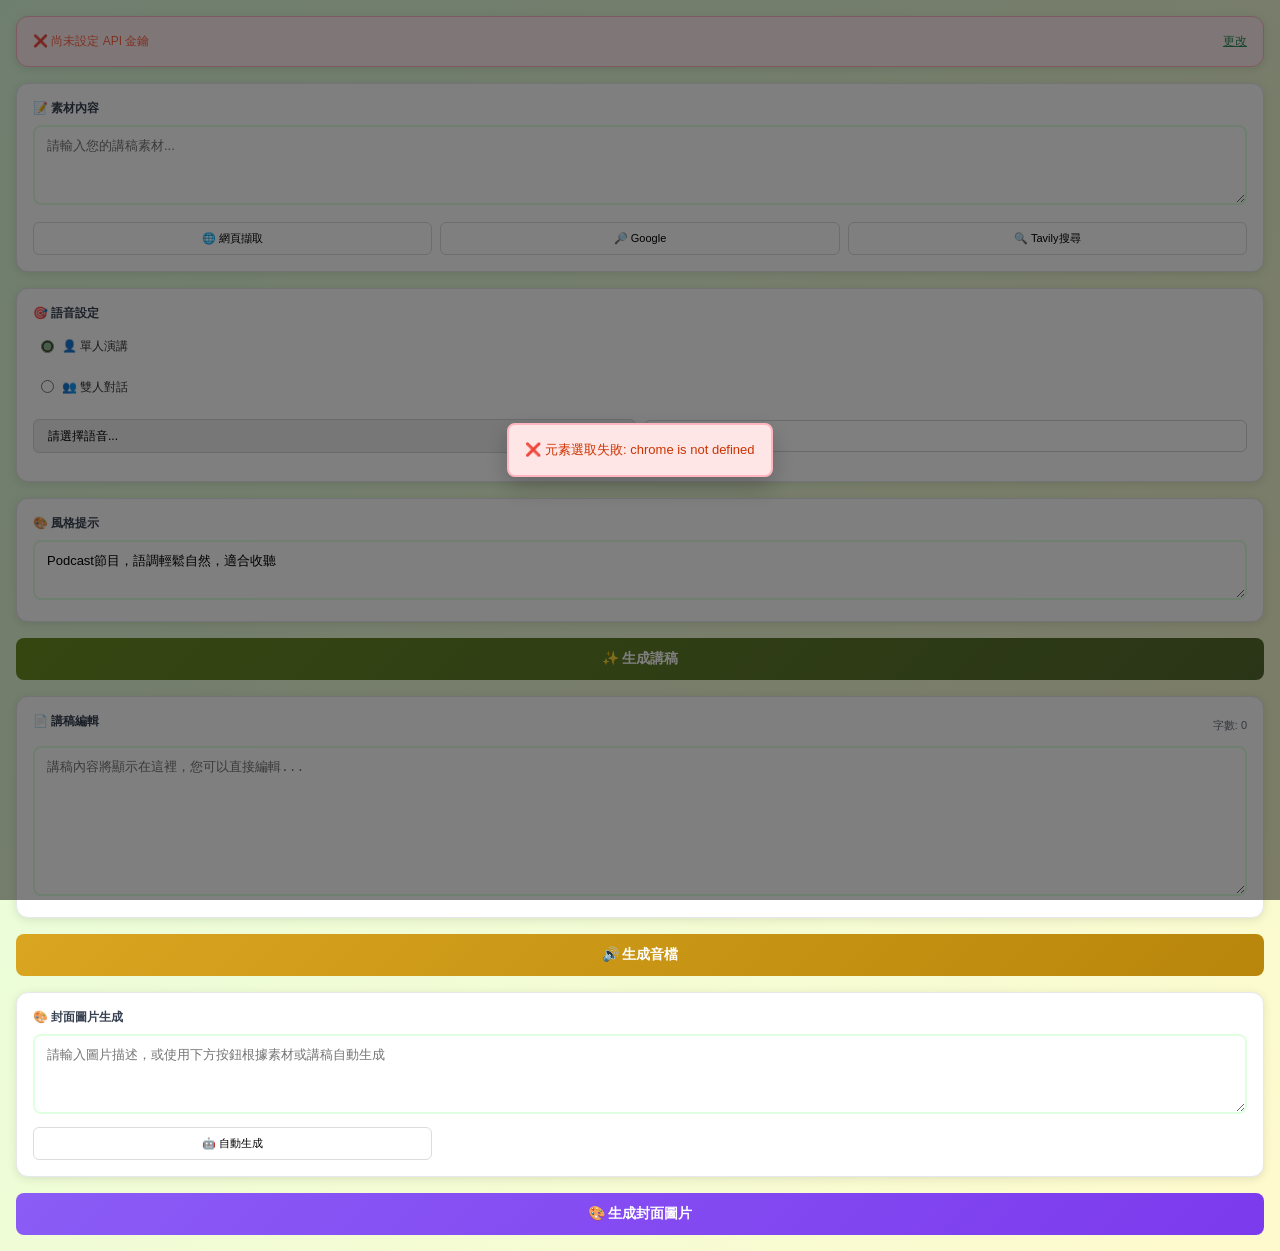
==== Extension/sidepanel.html @ 5e23fa1f "v1" ====
<!DOCTYPE html>
<html lang="zh-TW">
<head>
    <meta charset="UTF-8">
    <meta name="viewport" content="width=device-width, initial-scale=1.0">
    <title>Podcast 生成器</title>
    <link rel="stylesheet" href="styles.css">
</head>
<body>
    <div class="container">
        <!-- API Key Status Section -->
        <div id="api-key-section" class="section api-key-status">
            <div id="api-key-status">
                <div class="status-display">
                    <span class="status-text" id="api-status-text">✅ API 金鑰已設定</span>
                    <button id="change-api-key" class="change-key-btn">更改</button>
                </div>
            </div>
        </div>

        <!-- Material Input Section -->
        <div class="section">
            <label for="material" class="section-label">
                📝 素材內容
            </label>
            <textarea id="material" 
                      class="textarea"
                      placeholder="請輸入您的講稿素材..."></textarea>
            
            <!-- Action Buttons -->
            <div class="button-grid">
                <button id="extract-element-btn" class="action-btn">
                    🌐 網頁擷取
                </button>
                <button id="google-search-btn" class="action-btn">
                    🔎 Google
                </button>
                <button id="tavily-search-btn" class="action-btn">
                    🔍 Tavily搜尋
                </button>
            </div>
        </div>

        <!-- Voice Settings Section -->
        <div class="section">
            <label class="section-label">
                🎯 語音設定
            </label>
            
            <!-- Speech Type Selection -->
            <div class="radio-group">
                <label class="radio-label">
                    <input type="radio" name="speechType" value="solo" checked>
                    <span>👤 單人演講</span>
                </label>
                <label class="radio-label">
                    <input type="radio" name="speechType" value="duo">
                    <span>👥 雙人對話</span>
                </label>
            </div>

            <!-- Voice Selection -->
            <div id="voice-selection">
                <!-- Voice dropdowns will be inserted here by JS -->
            </div>
        </div>

        <!-- Style Settings -->
        <div class="section">
            <label for="style-prompt" class="section-label">
                🎨 風格提示
            </label>
            <textarea id="style-prompt" 
                      class="textarea style-textarea"
                      placeholder="請輸入風格要求...">Podcast節目，語調輕鬆自然，適合收聽</textarea>
        </div>

        <!-- Generate Script Button -->
        <button id="generate-script-btn" class="main-btn generate-btn">
            <span class="loading-spinner hidden" id="script-spinner"></span>
            <span class="btn-text">✨ 生成講稿</span>
        </button>

        <!-- Script Editor -->
        <div class="section script-section">
            <div class="section-header">
                <label class="section-label">📄 講稿編輯</label>
                <span class="word-count" id="word-count">字數: 0</span>
            </div>
            <textarea id="script-content" 
                      class="textarea script-textarea"
                      placeholder="講稿內容將顯示在這裡，您可以直接編輯..."></textarea>
            
            <!-- Script Enhancement Buttons -->
            <div id="script-enhancement-section" class="enhancement-section hidden">
                <div class="enhancement-label">✨ 講稿強化</div>
                <div class="enhancement-buttons">
                    <button id="enhance-depth-btn" class="enhancement-btn" title="增加內容深度和細節">
                        🎯 增加深度
                    </button>
                    <button id="enhance-simplify-btn" class="enhancement-btn" title="精簡內容，保留重點">
                        ✂️ 精簡一點
                    </button>
                    <button id="enhance-tone-btn" class="enhancement-btn" title="調整語調，更加生動有趣">
                        🎭 調整語調
                    </button>
                    <button id="enhance-quality-btn" class="enhancement-btn" title="提升整體質感和專業度">
                        💎 提升質量
                    </button>
                    <button id="enhance-structure-btn" class="enhancement-btn" title="重新組織結構，更加條理清晰">
                        📋 優化結構
                    </button>
                    <button id="enhance-engagement-btn" class="enhancement-btn" title="增加互動性和吸引力">
                        🔥 增強吸引力
                    </button>
                </div>
            </div>
        </div>

        <!-- Generate Audio Button -->
        <button id="generate-audio-btn" class="main-btn audio-btn">
            <span class="loading-spinner hidden" id="audio-spinner"></span>
            <span class="btn-text">🔊 生成音檔</span>
        </button>

        <!-- Audio Player Section -->
        <div id="audio-section" class="section audio-section hidden">
            <div class="section-label">🎵 音檔播放</div>
            <audio controls id="audio-player" class="audio-player"></audio>
            <button id="download-audio-btn" class="main-btn download-btn">
                📥 下載音檔
            </button>
        </div>

        <!-- Image Generation Section -->
        <div class="section">
            <div class="section-label">🎨 封面圖片生成</div>
            
            <!-- Prompt Input -->
            <div class="input-group">
                <textarea id="image-prompt" 
                          class="textarea" 
                          rows="3"
                          placeholder="請輸入圖片描述，或使用下方按鈕根據素材或講稿自動生成"></textarea>
                <div class="button-grid" style="margin-top: 8px;">
                    <button id="auto-generate-prompt-btn" class="action-btn">
                        🤖 自動生成
                    </button>
                </div>
            </div>
        </div>
            <!-- Generate Button -->
            <button id="generate-image-btn" class="main-btn image-btn">
                <span class="loading-spinner hidden" id="image-spinner"></span>
                <span class="btn-text">🎨 生成封面圖片</span>
            </button>

            <!-- Generated Image Display -->
            <div id="generated-image-area" class="section hidden">
                <div class="section-label">🖼️ 生成結果</div>
                <div class="image-display">
                    <img id="generated-image" src="" alt="Generated Cover" class="generated-image">
                    <button id="download-image-btn" class="main-btn download-btn" style="margin-top: 12px;">
                        📥 下載封面圖片
                    </button>
                </div>
            </div>
        
    </div>

    <!-- Modals -->
    <!-- Google Search Modal -->
    <div id="google-modal" class="modal hidden">
        <div class="modal-content">
            <h3 class="modal-title">🔎 Google 搜尋</h3>
            <textarea id="google-query" 
                      class="textarea modal-textarea" 
                      placeholder="請輸入要搜尋的問題或關鍵字..."></textarea>
            <div class="modal-buttons">
                <button id="cancel-google" class="btn-secondary">
                    取消
                </button>
                <button id="confirm-google" class="btn-primary">
                    搜尋
                </button>
            </div>
        </div>
    </div>

    <!-- Tavily Search Modal -->
    <div id="tavily-modal" class="modal hidden">
        <div class="modal-content">
            <h3 class="modal-title">🔍 Tavily 搜尋</h3>
            <input type="text" 
                   id="tavily-query" 
                   class="input" 
                   placeholder="請輸入搜尋關鍵字...">
            <div class="checkbox-group">
                <input type="checkbox" id="deep-search">
                <label for="deep-search">深度搜索</label>
            </div>
            <div class="modal-buttons">
                <button id="cancel-tavily" class="btn-secondary">
                    取消
                </button>
                <button id="confirm-tavily" class="btn-primary">
                    搜尋
                </button>
            </div>
        </div>
    </div>

    <!-- Alert Modal -->
    <div id="alert-modal" class="modal alert-modal hidden">
        <div id="alert-content" class="alert-content">
            <!-- Alert message will be inserted here by JS -->
        </div>
    </div>

    <script src="sidepanel.js"></script>
</body>
</html>
---- Extension/styles.css ----
/* Podcast Generator Extension Styles */

/* Reset and Base */
* {
    margin: 0;
    padding: 0;
    box-sizing: border-box;
}

body {
    font-family: -apple-system, BlinkMacSystemFont, 'Segoe UI', Roboto, sans-serif;
    font-size: 13px;
    line-height: 1.4;
    color: #333;
    background: linear-gradient(135deg, #e0ffe0 0%, #fffacd 100%); /* 淺綠到淺黃 */
    min-height: 100vh;
}

/* Container */
.container {
    display: flex;
    flex-direction: column;
    gap: 16px;
    padding: 16px;
    width: 100%;
    min-height: 100vh;
}

/* Header */
.header {
    text-align: center;
    padding: 16px 0;
    color: white;
}

.header h1 {
    font-size: 20px;
    font-weight: bold;
    margin-bottom: 4px;
}

.header p {
    font-size: 12px;
    opacity: 0.9;
}

/* Section */
.section {
    background: white;
    border-radius: 12px;
    padding: 16px;
    box-shadow: 0 2px 10px rgba(0, 0, 0, 0.1);
    border: 1px solid #e5e7eb;
}

/* API Key Status */
.api-key-status {
    background: #f0fff0; /* 淺綠色背景 */
    border: 1px solid #90ee90; /* 淺綠色邊框 */
}

.api-key-status:has(.status-text.error) {
    background: #fff0f0; /* 淺紅色背景 */
    border: 1px solid #ffb6c1; /* 淺紅色邊框 */
}

.status-display {
    display: flex;
    align-items: center;
    justify-content: space-between;
}

.status-text {
    font-size: 12px;
    color: #2e8b57; /* 深綠色文字 */
    font-weight: 500;
}

.status-text.error {
    color: #ff6347; /* 橙紅色文字 */
}

.change-key-btn {
    background: none;
    border: none;
    color: #2e8b57; /* 深綠色 */
    font-size: 12px;
    cursor: pointer;
    text-decoration: underline;
}

.change-key-btn:hover {
    color: #3cb371; /* 較亮的綠色 */
}

/* Labels */
.section-label {
    display: block;
    font-size: 12px;
    font-weight: bold;
    color: #374151;
    margin-bottom: 8px;
}

.section-header {
    display: flex;
    align-items: center;
    justify-content: space-between;
    margin-bottom: 8px;
}

.word-count {
    font-size: 11px;
    color: #6b7280;
}

/* Form Elements */
.textarea, .input {
    width: 100%;
    padding: 10px 12px;
    border: 2px solid #e0ffe0; /* 淺綠色邊框 */
    border-radius: 8px;
    font-size: 13px;
    font-family: inherit;
    resize: vertical;
    transition: border-color 0.2s ease;
}

.textarea {
    min-height: 80px;
}

.style-textarea {
    min-height: 60px;
}

.script-textarea {
    min-height: 150px;
    font-family: 'Courier New', monospace;
}

.modal-textarea {
    min-height: 80px;
}

.textarea:focus, .input:focus {
    outline: none;
    border-color: #8fbc8f; /* 適中的綠色 */
    box-shadow: 0 0 0 3px rgba(143, 188, 143, 0.3); /* 適中的綠色陰影 */
}

/* Button Grid */
.button-grid {
    display: grid;
    grid-template-columns: repeat(3, 1fr);
    gap: 8px;
    margin-top: 12px;
}

/* Buttons */
.action-btn {
    padding: 8px 12px;
    border: 1px solid #dcdcdc; /* 淺灰色邊框 */
    border-radius: 6px;
    background: white;
    font-size: 11px;
    cursor: pointer;
    transition: all 0.2s ease;
    text-align: center;
}

.action-btn:hover {
    background: #f5f5f5; /* 淺灰色背景 */
    border-color: #a9a9a9; /* 中灰色邊框 */
    transform: translateY(-1px);
}

.main-btn {
    width: 100%;
    padding: 12px 16px;
    border: none;
    border-radius: 8px;
    font-size: 14px;
    font-weight: bold;
    cursor: pointer;
    transition: all 0.2s ease;
    display: flex;
    align-items: center;
    justify-content: center;
    gap: 8px;
}

.main-btn:hover {
    transform: translateY(-2px);
    box-shadow: 0 4px 12px rgba(0, 0, 0, 0.15);
}

.main-btn:disabled {
    opacity: 0.6;
    cursor: not-allowed;
    transform: none;
    box-shadow: none;
}

.generate-btn {
    background: linear-gradient(135deg, #6b8e23, #556b2f); /* 橄欖綠 */
    color: white;
}

.generate-btn:hover:not(:disabled) {
    background: linear-gradient(135deg, #556b2f, #485b27); /* 更深的橄欖綠 */
}

.audio-btn {
    background: linear-gradient(135deg, #daa520, #b8860b); /* 金色 */
    color: white;
}

.audio-btn:hover:not(:disabled) {
    background: linear-gradient(135deg, #b8860b, #a07a0a); /* 更深的金色 */
}

.download-btn {
    background: linear-gradient(135deg, #4682b4, #3a6b9a); /* 鋼藍色 */
    color: white;
}

.download-btn:hover:not(:disabled) {
    background: linear-gradient(135deg, #3a6b9a, #30587d); /* 更深的鋼藍色 */
}

.image-btn {
    background: linear-gradient(135deg, #8b5cf6, #7c3aed); /* 紫色，保持原樣或調整 */
    color: white;
}

.image-btn:hover:not(:disabled) {
    background: linear-gradient(135deg, #7c3aed, #6d28d9); /* 更深的紫色 */
}

/* Radio Group */
.radio-group {
    display: flex;
    flex-direction: column;
    gap: 8px;
    margin-bottom: 16px;
}

.radio-label {
    display: flex;
    align-items: center;
    cursor: pointer;
    padding: 8px;
    border-radius: 6px;
    transition: background-color 0.2s ease;
}

.radio-label:hover {
    background: #f0fff0; /* 淺綠色 */
}

.radio-label input[type="radio"] {
    margin-right: 8px;
    accent-color: #8fbc8f; /* 適中的綠色 */
}

.radio-label span {
    font-size: 12px;
}

/* Audio Player */
.audio-player {
    width: 100%;
    margin-bottom: 12px;
    border-radius: 6px;
}

/* Image Generation */
.image-display {
    text-align: center;
    padding: 16px;
    border: 2px dashed #90ee90; /* 淺綠色邊框 */
    border-radius: 12px;
    background: #f0fff0; /* 淺綠色背景 */
}

.generated-image {
    max-width: 100%;
    height: auto;
    border-radius: 8px;
    box-shadow: 0 4px 6px -1px rgba(0, 0, 0, 0.1);
    display: block;
    margin: 0 auto;
}

/* Loading Spinner */
.loading-spinner {
    display: inline-block;
    width: 14px;
    height: 14px;
    border: 2px solid transparent;
    border-top: 2px solid currentColor;
    border-radius: 50%;
    animation: spin 1s linear infinite;
}

@keyframes spin {
    0% { transform: rotate(0deg); }
    100% { transform: rotate(360deg); }
}

/* Modal Styles */
.modal {
    position: fixed;
    top: 0;
    left: 0;
    width: 100%;
    height: 100%;
    background: rgba(0, 0, 0, 0.5);
    display: flex;
    align-items: center;
    justify-content: center;
    z-index: 1000;
}

.modal-content {
    background: white;
    border-radius: 12px;
    padding: 20px;
    max-width: 300px;
    width: 90%;
    margin: 16px;
    box-shadow: 0 10px 25px rgba(0, 0, 0, 0.2);
}

.modal-title {
    font-size: 14px;
    font-weight: bold;
    color: #374151;
    margin-bottom: 16px;
    text-align: center;
}

.modal-buttons {
    display: flex;
    gap: 8px;
    margin-top: 16px;
}

.btn-primary {
    flex: 1;
    padding: 10px 16px;
    background: linear-gradient(135deg, #3b82f6, #2563eb);
    color: white;
    border: none;
    border-radius: 6px;
    font-size: 12px;
    cursor: pointer;
    transition: all 0.2s ease;
}

.btn-primary:hover {
    background: linear-gradient(135deg, #2563eb, #1d4ed8);
    transform: translateY(-1px);
}

.btn-secondary {
    flex: 1;
    padding: 10px 16px;
    background: white;
    color: #374151;
    border: 1px solid #d1d5db;
    border-radius: 6px;
    font-size: 12px;
    cursor: pointer;
    transition: all 0.2s ease;
}

.btn-secondary:hover {
    background: #f9fafb;
    border-color: #9ca3af;
    transform: translateY(-1px);
}

/* Alert Modal */
.alert-modal {
    z-index: 1100;
}

.alert-content {
    background: white;
    border-radius: 8px;
    padding: 16px;
    max-width: 280px;
    margin: 16px;
    text-align: center;
    box-shadow: 0 10px 25px rgba(0, 0, 0, 0.2);
    animation: slideIn 0.3s ease-out;
}

@keyframes slideIn {
    from {
        opacity: 0;
        transform: translateY(-20px);
    }
    to {
        opacity: 1;
        transform: translateY(0);
    }
}

.alert-content p {
    font-size: 13px;
    font-weight: 500;
}

/* Alert Types */
.alert-success {
    background: #e6ffe6; /* 更淺的綠色 */
    color: #228b22; /* 森林綠 */
    border: 2px solid #90ee90; /* 淺綠色 */
}

.alert-error {
    background: #ffe6e6; /* 更淺的紅色 */
    color: #cc3300; /* 紅色 */
    border: 2px solid #ffb6c1; /* 淺紅色 */
}

.alert-info {
    background: #f5ffea; /* 淺黃綠色 */
    color: #556b2f; /* 橄欖綠 */
    border: 2px solid #d4e157; /* 較亮的黃綠色 */
}

/* Checkbox Group */
.checkbox-group {
    display: flex;
    align-items: center;
    gap: 8px;
    margin: 12px 0;
}

.checkbox-group input[type="checkbox"] {
    accent-color: #3b82f6;
}

.checkbox-group label {
    font-size: 12px;
    color: #374151;
}

/* Hidden utility */
.hidden {
    display: none !important;
}

/* Voice Selection Styles */
#voice-selection .voice-row {
    display: flex;
    align-items: center;
    gap: 8px;
    margin-bottom: 12px;
}

#voice-selection select,
#voice-selection input {
    flex: 1;
    padding: 8px 10px;
    border: 1px solid #d1d5db;
    border-radius: 6px;
    font-size: 12px;
}

#voice-selection select:focus,
#voice-selection input:focus {
    outline: none;
    border-color: #3b82f6;
    box-shadow: 0 0 0 2px rgba(59, 130, 246, 0.1);
}

/* Custom Scrollbar */
::-webkit-scrollbar {
    width: 6px;
}

::-webkit-scrollbar-track {
    background: #f8ffe0; /* 淺黃色 */
    border-radius: 3px;
}

::-webkit-scrollbar-thumb {
    background: #d9ead3; /* 淺綠灰色 */
    border-radius: 3px;
}

::-webkit-scrollbar-thumb:hover {
    background: #b5c7ae; /* 較深的淺綠灰色 */
}

/* Script Enhancement Section */
.enhancement-section {
    margin-top: 12px;
    padding-top: 12px;
    border-top: 1px solid #e5e7eb;
}

.enhancement-label {
    font-size: 11px;
    font-weight: bold;
    color: #666;
    margin-bottom: 8px;
    display: block;
}

.enhancement-buttons {
    display: grid;
    grid-template-columns: repeat(3, 1fr);
    gap: 6px;
}

.enhancement-btn {
    padding: 6px 8px;
    border: 1px solid #e5e7eb;
    border-radius: 6px;
    background: #fafafa;
    font-size: 10px;
    cursor: pointer;
    transition: all 0.2s ease;
    text-align: center;
    white-space: nowrap;
    overflow: hidden;
    text-overflow: ellipsis;
}

.enhancement-btn:hover {
    background: #f0f0f0;
    border-color: #d1d5db;
    transform: translateY(-1px);
}

.enhancement-btn:disabled {
    opacity: 0.6;
    cursor: not-allowed;
    transform: none;
}

.enhancement-btn:active {
    transform: translateY(0);
}

/* Responsive adjustments */
@media (max-width: 320px) {
    .container {
        padding: 12px;
        gap: 12px;
    }
    
    .section {
        padding: 12px;
    }
    
    .button-grid {
        grid-template-columns: repeat(2, 1fr);
    }
    
    .enhancement-buttons {
        grid-template-columns: repeat(2, 1fr);
        gap: 4px;
    }
    
    .enhancement-btn {
        font-size: 9px;
        padding: 5px 6px;
    }
}
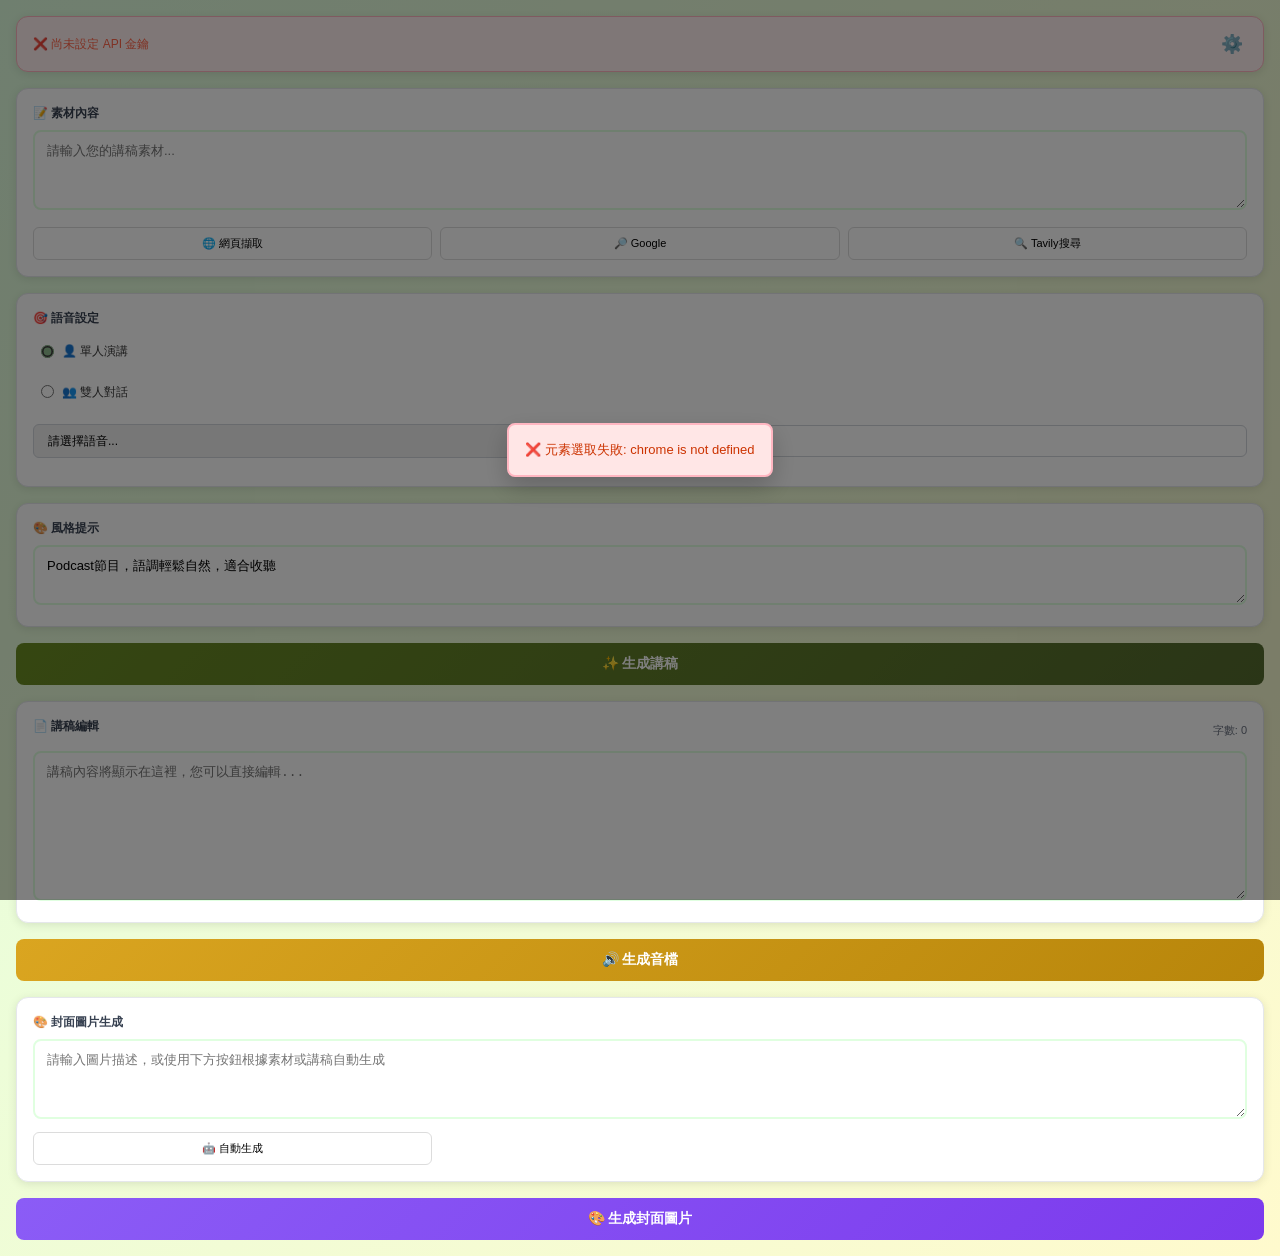
==== commit 18f8a48e: "將model和api改為設定彈出視窗" ====
--- a/Extension/sidepanel.html
+++ b/Extension/sidepanel.html
@@ -13,7 +13,7 @@
             <div id="api-key-status">
                 <div class="status-display">
                     <span class="status-text" id="api-status-text">✅ API 金鑰已設定</span>
-                    <button id="change-api-key" class="change-key-btn">更改</button>
+                    <button id="settings-btn" class="settings-btn" title="開啟設定">⚙️</button>
                 </div>
             </div>
         </div>
@@ -210,6 +210,38 @@
         </div>
     </div>
 
+    <!-- Settings Modal -->
+    <div id="settings-modal" class="modal hidden">
+        <div class="modal-content settings-modal-content">
+            <h3 class="modal-title">⚙️ 設定</h3>
+            <div class="settings-field">
+                <label class="settings-label" for="settings-api-key">🔑 Gemini API 金鑰</label>
+                <input type="password"
+                       id="settings-api-key"
+                       class="input settings-input"
+                       placeholder="請輸入 Gemini API 金鑰...">
+            </div>
+            <div class="settings-field">
+                <label class="settings-label" for="settings-text-model">📝 文字生成模型</label>
+                <input type="text"
+                       id="settings-text-model"
+                       class="input settings-input"
+                       placeholder="gemini-3-flash-preview">
+            </div>
+            <div class="settings-field">
+                <label class="settings-label" for="settings-tts-model">🔊 語音合成模型</label>
+                <input type="text"
+                       id="settings-tts-model"
+                       class="input settings-input"
+                       placeholder="gemini-3.1-flash-tts-preview">
+            </div>
+            <div class="modal-buttons">
+                <button id="cancel-settings" class="btn-secondary">取消</button>
+                <button id="save-settings" class="btn-primary">儲存</button>
+            </div>
+        </div>
+    </div>
+
     <!-- Alert Modal -->
     <div id="alert-modal" class="modal alert-modal hidden">
         <div id="alert-content" class="alert-content">
--- a/Extension/styles.css
+++ b/Extension/styles.css
@@ -80,17 +80,44 @@
     color: #ff6347; /* 橙紅色文字 */
 }
 
-.change-key-btn {
+.settings-btn {
     background: none;
     border: none;
-    color: #2e8b57; /* 深綠色 */
-    font-size: 12px;
+    font-size: 18px;
     cursor: pointer;
-    text-decoration: underline;
-}
-
-.change-key-btn:hover {
-    color: #3cb371; /* 較亮的綠色 */
+    padding: 2px 4px;
+    border-radius: 4px;
+    line-height: 1;
+    transition: transform 0.2s ease, background 0.2s ease;
+}
+
+.settings-btn:hover {
+    background: rgba(0, 0, 0, 0.06);
+    transform: rotate(30deg);
+}
+
+/* Settings Modal */
+.settings-modal-content {
+    max-width: 320px;
+}
+
+.settings-field {
+    margin-bottom: 14px;
+}
+
+.settings-label {
+    display: block;
+    font-size: 11px;
+    font-weight: 600;
+    color: #374151;
+    margin-bottom: 5px;
+}
+
+.settings-input {
+    min-height: unset;
+    resize: none;
+    font-size: 12px;
+    padding: 8px 10px;
 }
 
 /* Labels */
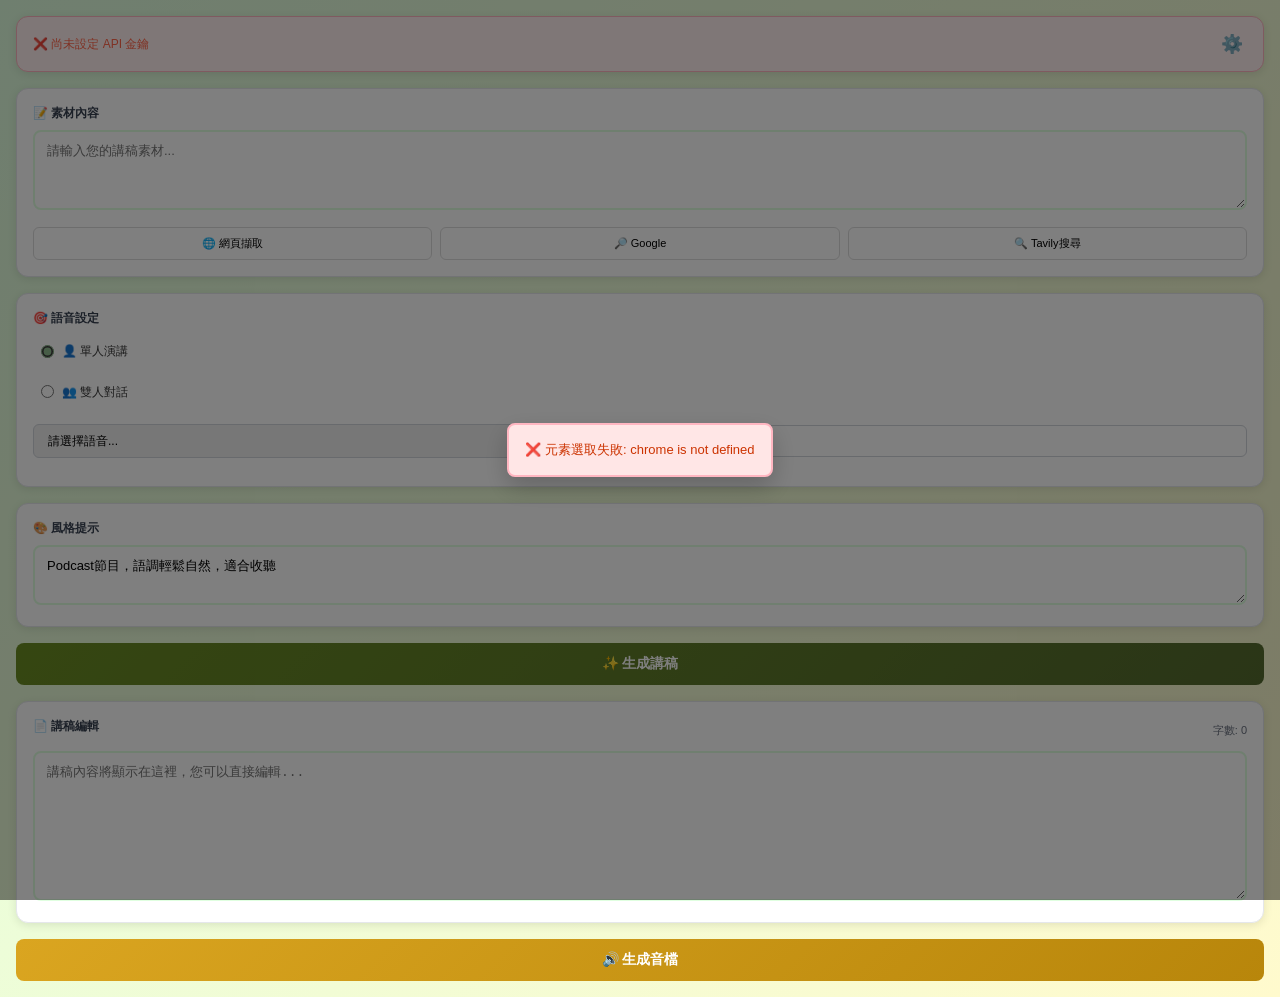
==== commit 4a47bb5e: "移除擴充功能的封面圖片生成功能，並修正講稿改寫 API 錯誤 - 移除 Extension 中「生成封面圖片」相關 UI、JS 方法與樣式（自動生成提示詞、   圖片生成/重試、下載、base64To" ====
--- a/Extension/sidepanel.html
+++ b/Extension/sidepanel.html
@@ -132,40 +132,6 @@
             </button>
         </div>
 
-        <!-- Image Generation Section -->
-        <div class="section">
-            <div class="section-label">🎨 封面圖片生成</div>
-            
-            <!-- Prompt Input -->
-            <div class="input-group">
-                <textarea id="image-prompt" 
-                          class="textarea" 
-                          rows="3"
-                          placeholder="請輸入圖片描述，或使用下方按鈕根據素材或講稿自動生成"></textarea>
-                <div class="button-grid" style="margin-top: 8px;">
-                    <button id="auto-generate-prompt-btn" class="action-btn">
-                        🤖 自動生成
-                    </button>
-                </div>
-            </div>
-        </div>
-            <!-- Generate Button -->
-            <button id="generate-image-btn" class="main-btn image-btn">
-                <span class="loading-spinner hidden" id="image-spinner"></span>
-                <span class="btn-text">🎨 生成封面圖片</span>
-            </button>
-
-            <!-- Generated Image Display -->
-            <div id="generated-image-area" class="section hidden">
-                <div class="section-label">🖼️ 生成結果</div>
-                <div class="image-display">
-                    <img id="generated-image" src="" alt="Generated Cover" class="generated-image">
-                    <button id="download-image-btn" class="main-btn download-btn" style="margin-top: 12px;">
-                        📥 下載封面圖片
-                    </button>
-                </div>
-            </div>
-        
     </div>
 
     <!-- Modals -->
@@ -226,7 +192,7 @@
                 <input type="text"
                        id="settings-text-model"
                        class="input settings-input"
-                       placeholder="gemini-3-flash-preview">
+                       placeholder="gemini-3.5-flash-lite">
             </div>
             <div class="settings-field">
                 <label class="settings-label" for="settings-tts-model">🔊 語音合成模型</label>
@@ -251,4 +217,4 @@
 
     <script src="sidepanel.js"></script>
 </body>
-</html> +</html> 
--- a/Extension/styles.css
+++ b/Extension/styles.css
@@ -256,15 +256,6 @@
     background: linear-gradient(135deg, #3a6b9a, #30587d); /* 更深的鋼藍色 */
 }
 
-.image-btn {
-    background: linear-gradient(135deg, #8b5cf6, #7c3aed); /* 紫色，保持原樣或調整 */
-    color: white;
-}
-
-.image-btn:hover:not(:disabled) {
-    background: linear-gradient(135deg, #7c3aed, #6d28d9); /* 更深的紫色 */
-}
-
 /* Radio Group */
 .radio-group {
     display: flex;
@@ -300,24 +291,6 @@
     width: 100%;
     margin-bottom: 12px;
     border-radius: 6px;
-}
-
-/* Image Generation */
-.image-display {
-    text-align: center;
-    padding: 16px;
-    border: 2px dashed #90ee90; /* 淺綠色邊框 */
-    border-radius: 12px;
-    background: #f0fff0; /* 淺綠色背景 */
-}
-
-.generated-image {
-    max-width: 100%;
-    height: auto;
-    border-radius: 8px;
-    box-shadow: 0 4px 6px -1px rgba(0, 0, 0, 0.1);
-    display: block;
-    margin: 0 auto;
 }
 
 /* Loading Spinner */
